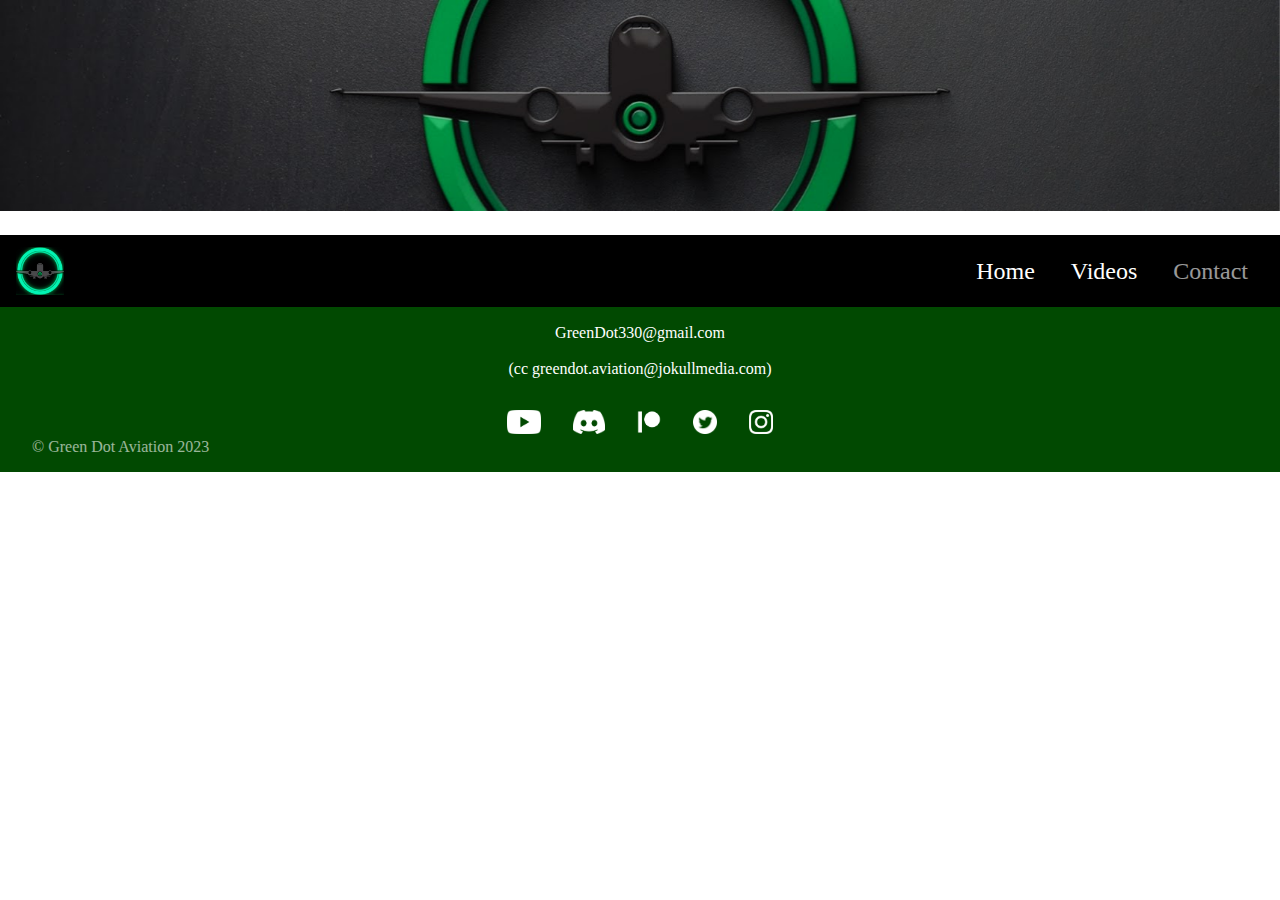
==== pages/contact.html @ 50deebf8 "update index and add new pages" ====
<!DOCTYPE html>
<html lang="en">
<head>
    <meta charset="UTF-8">
    <meta http-equiv="X-UA-Compatible" content="IE=edge">
    <meta name="viewport" content="width=device-width, initial-scale=1.0">
    <link href="./resources/styles/contact_style.css" rel="stylesheet" type="text/css">
    <link href="../resources/styles/global_styles.css" rel="stylesheet" type="text/css">
    <title>Green Dot Aviation: Home</title>
</head>
<body>
    <header>
        <div class="header--placeholder"></div>
        <img class="fixed--header" title="banner" alt="Green Dot Aviation" src="../resources/images/banner.jpg">
    </header>
    <main>
        <section class="menu">
            <!--<div class="menu--placeholder"></div>-->
            <div class="menu--content">
                <button class="menu--button">
                    <img title="menu" alt="menu" src="../resources/images/profile.jpg">
                </button>
                <nav class="main--menu">
                    <a class="menu--item" href="../index.html">Home</a>
                    <a class="menu--item" href="./videos.html">Videos</a>
                    <a class="menu--item current">Contact</a>
                </nav>
            </div>
        </section>

    </main>
    <footer>
        <span class="contact--detail">
            GreenDot330@gmail.com<br><br>(cc greendot.aviation@jokullmedia.com)
        </span>
        <nav class="social--icons">
            <a href="#"><img class="social--icon" title="youtube" alt="youtube" src="../resources/images/youtube_icon.png"></a>
            <a href="#"><img class="social--icon" title="discord" alt="discord" src="../resources/images/discord_icon.png"></a>
            <a href="#"><img class="social--icon" title="patreon" alt="patreon" src="../resources/images/patreon_icon.png"></a>
            <a href="#"><img class="social--icon" title="twitter" alt="twitter" src="../resources/images/twitter_icon.png"></a>
            <a href="#"><img class="social--icon" title="instagram" alt="instagram" src="../resources/images/instagram_icon.png"></a>
        </nav>
        <span class="copyright">
            &#169 Green Dot Aviation 2023
        </span>
    </footer>
</body>
</html>
---- resources/styles/global_styles.css ----
.fixed--header {
    width: 100%;
    position: fixed;
    top: 0;
    z-index: 1;
}

.header--placeholder {
    height: 235px;
}

* {
    padding: 0;
    margin: 0;
    color: white;
    font-size: 16px;
}

a {
    transition: opacity 0.1s linear;
    text-decoration: none;
}

h1 {
    font-size: 3rem;
    text-align: center;
    padding: 1rem;
}
h2 {
    font-size: 2rem;
}

main, footer {
    z-index: 10;
    position: relative;
    background-color: black;
}

.menu--placeholder {
    height: 5rem;
    position: relative;
}


.menu--content {
    border-bottom: 1px solid rgb(1, 73, 1);
    height: 4.5rem;
    position: sticky;
    display: flex;
    padding: 0 1rem;
    justify-content: space-between;
    align-items: center;
}

.menu--button {
    border: none;
    text-decoration: none;
    height: 3rem;
    
}

.menu--button img {
    height: 3rem;
}

.menu--item {
    margin: 0 1rem;
    font-size: 1.5rem;
}

.current {
    opacity: .6;
}

.social--icon {
    height: 1.5rem;
    margin: 0 1rem;    
}

.social--icons {
    display: flex;
    justify-content: center;
}

.copyright {
    padding: 1rem;
    opacity: .6;
}

.contact--detail {
    width: 100%;
    display: flex;
    justify-content: center;
    margin-bottom: 2rem;
    text-align: center;
}

footer {
    background-color: rgb(1, 73, 1);
    min-height: 5rem;
    bottom: 0;
    padding: 1rem;
}

a:hover,
button:hover {
    cursor: pointer;
    opacity: .6;
}
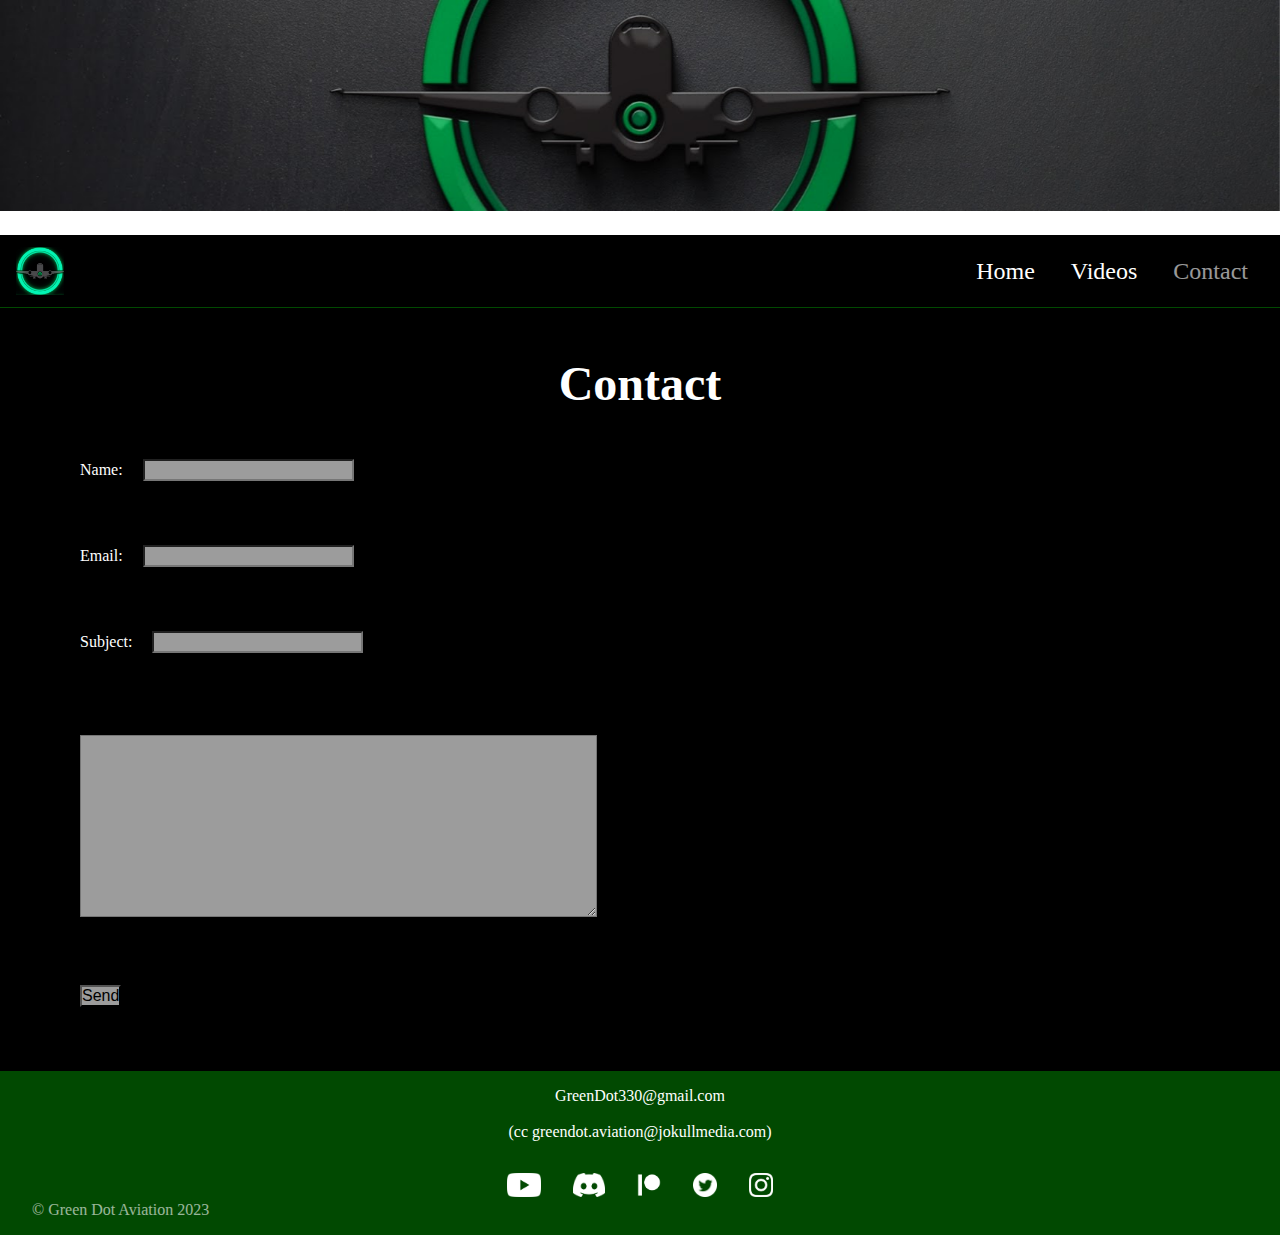
==== commit 2925257f: "add contact page" ====
--- a/pages/contact.html
+++ b/pages/contact.html
@@ -4,7 +4,7 @@
     <meta charset="UTF-8">
     <meta http-equiv="X-UA-Compatible" content="IE=edge">
     <meta name="viewport" content="width=device-width, initial-scale=1.0">
-    <link href="./resources/styles/contact_style.css" rel="stylesheet" type="text/css">
+    <link href="../resources/styles/contact_style.css" rel="stylesheet" type="text/css">
     <link href="../resources/styles/global_styles.css" rel="stylesheet" type="text/css">
     <title>Green Dot Aviation: Home</title>
 </head>
@@ -27,7 +27,29 @@
                 </nav>
             </div>
         </section>
-
+        <form class="contact--form" action="https://formsubmit.co/conor_molloy@live.com" method="POST">
+            <h1>Contact</h1>
+            <div class="form--element" id="name">
+                <label for="name">Name: </label>
+                <input type="text" name="name" id="name"required>
+            </div>
+            <div class="form--element" id="email">
+                <label for="email">Email: </label>
+                <input type="text" name="email" id="email"required>
+            </div>
+            <div class="form--element" id="subject">
+                <label for="subject">Subject: </label>
+                <input type="text" name="subject" id="subject">
+            </div>
+            <div class="form--element" id="inquiry">
+                <label for="inquiry"></label>
+                <br>
+                <textarea  type="text" name="inquiry" id="inquiry" required rows="10" cols="50"></textarea>
+            </div>
+            <div class="form--element" id="submit--button">
+                <input class="submit--button" type="submit" value="Send">
+            </div>
+            </form>
     </main>
     <footer>
         <span class="contact--detail">
--- a/resources/styles/contact_style.css
+++ b/resources/styles/contact_style.css
@@ -0,0 +1,26 @@
+form {
+    padding: 2rem 5rem;
+    display: flex;
+    flex-direction: column;    
+}
+
+.form--element {
+    margin: 2rem 0;
+}
+
+input, 
+textarea {
+    background-color: rgb(156, 156, 156);
+    color: black;
+}
+
+label {
+    margin-right: 1rem;
+}
+
+#submit--button {
+    box-shadow: none;
+    border: none;
+    background-color: black;
+}
+
--- a/resources/styles/global_styles.css
+++ b/resources/styles/global_styles.css
@@ -28,6 +28,8 @@
 }
 h2 {
     font-size: 2rem;
+    text-align: center;
+    padding: 1rem;
 }
 
 main, footer {
